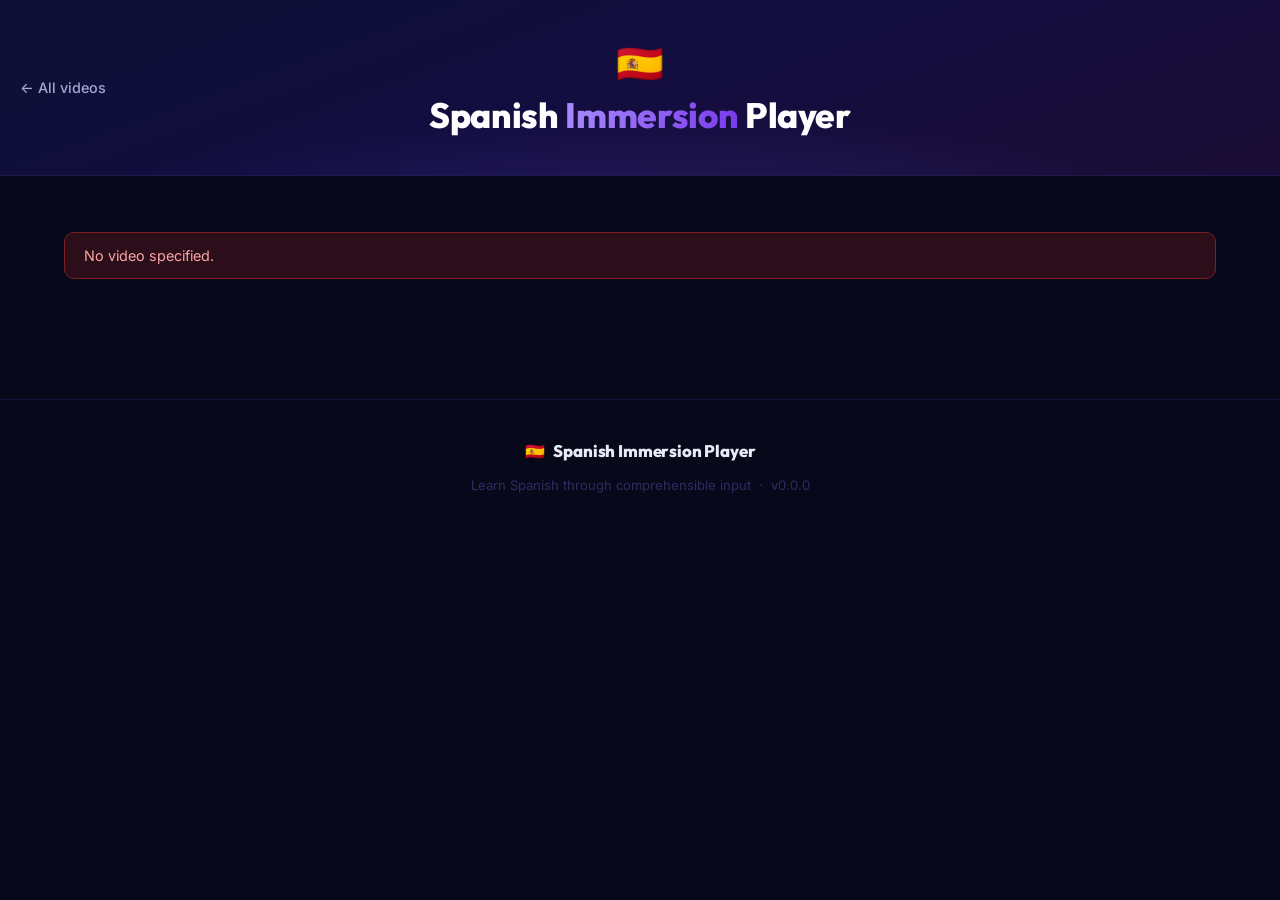
==== static/watch.html @ 7a53f780 "v0.2.7 — curated video grid home page, pre-fetched subtitle data, /watch and /enter-video routes Co-" ====
<!DOCTYPE html>
<html lang="en">
<head>
  <meta charset="UTF-8" />
  <meta name="viewport" content="width=device-width, initial-scale=1.0" />
  <title>Spanish Immersion Player</title>
  <link rel="icon" href="data:image/svg+xml,<svg xmlns='http://www.w3.org/2000/svg' viewBox='0 0 100 100'><text y='.9em' font-size='90'>🇪🇸</text></svg>">
  <link rel="stylesheet" href="style.css" />
</head>
<body>

  <header>
    <a href="/" class="back-link">← All videos</a>
    <span class="header-logo">🇪🇸</span>
    <h1>Spanish <span>Immersion</span> Player</h1>
  </header>

  <main>
    <section id="loading" class="hidden">
      <div class="loading-inner">
        <p id="loading-stage">Loading…</p>
        <div class="loading-bar-track">
          <div class="loading-bar-fill" id="loading-bar"></div>
        </div>
        <div class="loading-preview" id="loading-preview"></div>
      </div>
      <div class="skeleton-layout">
        <div class="skeleton-video-col">
          <div class="skeleton-video" id="skeleton-video"></div>
          <div class="skeleton-meta">
            <span id="skeleton-level-badge" class="level-badge level-checking">Checking level…</span>
          </div>
        </div>
        <div class="skeleton-image-column">
          <div class="skeleton-slot"></div>
          <div class="skeleton-slot"></div>
          <div class="skeleton-slot"></div>
        </div>
      </div>
    </section>

    <section id="error-section" class="hidden">
      <p id="error-msg" class="error"></p>
    </section>

    <section id="player-section" class="hidden">
      <div class="player-layout">

        <div class="video-column">
          <div id="yt-player"></div>
          <div class="video-meta">
            <span id="level-badge" class="level-badge"></span>
          </div>
        </div>

        <div class="image-column-wrapper">
          <p class="image-column-label">Vocabulary</p>
          <div class="image-column">
            <div class="image-slot" id="slot-0">
              <div class="slot-placeholder">Images appear as words are spoken</div>
            </div>
            <div class="image-slot" id="slot-1">
              <div class="slot-placeholder"></div>
            </div>
            <div class="image-slot" id="slot-2">
              <div class="slot-placeholder"></div>
            </div>
          </div>
        </div>

      </div>
    </section>
  </main>

  <footer>
    <div class="footer-inner">
      <div class="footer-brand">
        <span>🇪🇸</span>
        <span class="footer-brand-name">Spanish Immersion Player</span>
      </div>
      <p class="footer-tagline">Learn Spanish through comprehensible input &nbsp;·&nbsp; <span id="app-version">v0.0.0</span></p>
    </div>
  </footer>

  <script src="watch.js"></script>
  <script src="https://www.youtube.com/iframe_api"></script>
</body>
</html>
---- static/style.css ----
@import url('https://fonts.googleapis.com/css2?family=Outfit:wght@700;800&family=Inter:wght@400;500;600;700;800;900&display=swap');

*, *::before, *::after {
  margin: 0;
  padding: 0;
  box-sizing: border-box;
}

body {
  background: #07091a;
  color: #e8eaf6;
  font-family: 'Inter', -apple-system, BlinkMacSystemFont, 'Segoe UI', sans-serif;
  min-height: 100vh;
}

/* ── Header ───────────────────────────────────────────── */
header {
  text-align: center;
  padding: 2.5rem 1rem 2rem;
  background: linear-gradient(160deg, #0d1035 0%, #130d40 50%, #1a0d35 100%);
  border-bottom: 1px solid #1e1a50;
  position: relative;
  overflow: hidden;
}

header::before {
  content: '';
  position: absolute;
  inset: 0;
  background: radial-gradient(ellipse 60% 80% at 50% 120%, rgba(100,80,220,0.18) 0%, transparent 70%);
  pointer-events: none;
}

.header-logo {
  font-size: 2.4rem;
  margin-bottom: 0.5rem;
  display: block;
}

header h1 {
  font-family: 'Outfit', sans-serif;
  font-size: 2.2rem;
  font-weight: 800;
  color: #fff;
  letter-spacing: -0.01em;
  margin-bottom: 0.45rem;
  line-height: 1.15;
}

header h1 span {
  background: linear-gradient(90deg, #a78bfa, #7c3aed);
  -webkit-background-clip: text;
  -webkit-text-fill-color: transparent;
  background-clip: text;
}

header p {
  color: #7880b0;
  font-size: 0.95rem;
  font-weight: 400;
  letter-spacing: 0.01em;
}

/* ── Main layout ──────────────────────────────────────── */
main {
  max-width: 1200px;
  margin: 0 auto;
  padding: 2.5rem 1.5rem;
}

/* ── Input section ────────────────────────────────────── */
.input-section {
  margin-bottom: 2.5rem;
  max-width: 680px;
  margin-left: auto;
  margin-right: auto;
}

.input-group {
  display: flex;
  gap: 0.6rem;
  background: #0d1030;
  border: 1.5px solid #2a2660;
  border-radius: 14px;
  padding: 0.45rem 0.45rem 0.45rem 1.1rem;
  transition: border-color 0.2s;
}

.input-group:focus-within {
  border-color: #6c4fd8;
  box-shadow: 0 0 0 3px rgba(108,79,216,0.15);
}

#url-input {
  flex: 1;
  padding: 0.6rem 0;
  background: transparent;
  border: none;
  color: #e8eaf6;
  font-size: 0.95rem;
  font-family: inherit;
  outline: none;
  min-width: 0;
}

#url-input::placeholder { color: #3a3870; }

#submit-btn {
  padding: 0.65rem 1.5rem;
  background: linear-gradient(135deg, #7c3aed, #5b21b6);
  color: #fff;
  border: none;
  border-radius: 10px;
  font-size: 0.92rem;
  font-weight: 700;
  font-family: inherit;
  cursor: pointer;
  transition: opacity 0.15s, transform 0.1s, box-shadow 0.15s;
  white-space: nowrap;
  letter-spacing: 0.01em;
  box-shadow: 0 2px 12px rgba(124,58,237,0.35);
}

#submit-btn:hover  {
  opacity: 0.9;
  box-shadow: 0 4px 18px rgba(124,58,237,0.5);
}
#submit-btn:active { transform: scale(0.97); }

.error {
  margin-top: 1rem;
  padding: 0.9rem 1.2rem;
  background: rgba(127,29,29,0.3);
  border: 1px solid #7a2020;
  border-radius: 10px;
  color: #fca5a5;
  font-size: 0.9rem;
}

.hidden { display: none !important; }

/* ── Loading ──────────────────────────────────────────── */
#loading {
  display: flex;
  flex-direction: column;
  gap: 2rem;
}

.loading-inner {
  width: 100%;
  max-width: 480px;
  align-self: center;
  display: flex;
  flex-direction: column;
  align-items: center;
  gap: 0.8rem;
}

#loading-stage {
  color: #7880b0;
  font-size: 0.88rem;
  font-weight: 500;
  letter-spacing: 0.02em;
}

.loading-bar-track {
  width: 100%;
  height: 4px;
  background: #181a38;
  border-radius: 2px;
  overflow: hidden;
}

.loading-bar-fill {
  height: 100%;
  background: linear-gradient(90deg, #7c3aed, #a78bfa);
  border-radius: 2px;
  width: 0%;
  transition: width 0.12s linear;
}

.loading-preview {
  display: flex;
  flex-wrap: wrap;
  gap: 0.45rem;
  justify-content: center;
  margin-top: 0.5rem;
}

.preview-card {
  background: #0d1030;
  border: 1px solid #1e1a50;
  border-radius: 10px;
  padding: 0.5rem 0.65rem;
  display: flex;
  flex-direction: column;
  align-items: center;
  gap: 0.2rem;
  animation: card-pop 0.2s ease forwards;
  min-width: 52px;
}

@keyframes card-pop {
  from { opacity: 0; transform: scale(0.7); }
  to   { opacity: 1; transform: scale(1); }
}

.preview-number {
  font-size: 1.3rem;
  font-weight: 900;
  color: #a78bfa;
  line-height: 1;
}

.preview-emoji {
  font-size: 1.5rem;
  line-height: 1;
}

.preview-img {
  width: 36px;
  height: 36px;
  object-fit: cover;
  border-radius: 5px;
}

.preview-word {
  font-size: 0.67rem;
  font-weight: 500;
  color: #3d3a70;
  max-width: 60px;
  overflow: hidden;
  text-overflow: ellipsis;
  white-space: nowrap;
  text-align: center;
}

/* ── Skeleton screen ──────────────────────────────────── */
.skeleton-layout {
  display: grid;
  grid-template-columns: 1fr 187px;
  gap: 1.5rem;
  align-items: start;
}

.skeleton-video-col { min-width: 0; }

.skeleton-meta {
  margin-top: 0.9rem;
}

.level-checking {
  background: #0d1030;
  color: #3d3a70;
  border: 1px solid #1e1a50;
}

@keyframes skeleton-pulse {
  0%, 100% { background: #0d1030; }
  50%       { background: #141840; }
}

.skeleton-video {
  width: 100%;
  aspect-ratio: 16 / 9;
  border-radius: 14px;
  background-size: cover;
  background-position: center;
  animation: skeleton-pulse 1.8s ease-in-out infinite;
}

.skeleton-video.has-thumbnail {
  animation: none;
  filter: grayscale(0.85) brightness(0.4);
}

.skeleton-image-column {
  display: flex;
  flex-direction: column;
  gap: 0.65rem;
}

.skeleton-slot {
  aspect-ratio: 1;
  border-radius: 14px;
  animation: skeleton-pulse 1.8s ease-in-out infinite;
}

.skeleton-slot:nth-child(2) { animation-delay: 0.3s; }
.skeleton-slot:nth-child(3) { animation-delay: 0.6s; }

/* ── Player layout ────────────────────────────────────── */
.player-layout {
  display: grid;
  grid-template-columns: 1fr 187px;
  gap: 1.5rem;
  align-items: start;
}

/* ── Video column ─────────────────────────────────────── */
.video-column { min-width: 0; }

#yt-player {
  width: 100%;
  aspect-ratio: 16 / 9;
  border-radius: 14px;
  overflow: hidden;
  background: #000;
  box-shadow: 0 8px 40px rgba(0,0,0,0.5);
}

#yt-player iframe {
  width: 100% !important;
  height: 100% !important;
  border-radius: 14px;
}

.video-meta {
  display: flex;
  align-items: center;
  gap: 1rem;
  margin-top: 0.9rem;
  flex-wrap: wrap;
}

/* ── Level badge ──────────────────────────────────────── */
.level-badge {
  padding: 0.32rem 0.95rem;
  border-radius: 20px;
  font-size: 0.78rem;
  font-weight: 700;
  text-transform: uppercase;
  letter-spacing: 0.08em;
  font-family: inherit;
}

.level-super-beginner { background: rgba(16,185,129,0.12); color: #34d399; border: 1px solid rgba(52,211,153,0.3); }
.level-beginner       { background: rgba(59,130,246,0.12); color: #60a5fa; border: 1px solid rgba(96,165,250,0.3); }
.level-intermediate   { background: rgba(245,158,11,0.12); color: #fbbf24; border: 1px solid rgba(251,191,36,0.3); }
.level-advanced       { background: rgba(239,68,68,0.12);  color: #f87171; border: 1px solid rgba(248,113,113,0.3); }

.progress-label {
  color: #3d3a70;
  font-size: 0.82rem;
}

/* ── Image column ─────────────────────────────────────── */
.image-column-wrapper {
  display: flex;
  flex-direction: column;
  gap: 0.5rem;
}

.image-column-label {
  font-family: 'Outfit', sans-serif;
  font-size: 0.72rem;
  font-weight: 700;
  text-transform: uppercase;
  letter-spacing: 0.12em;
  color: #3d3a70;
  text-align: center;
  padding-bottom: 0.2rem;
}

.image-column {
  display: flex;
  flex-direction: column;
  gap: 0.65rem;
}

.image-slot {
  position: relative;
  aspect-ratio: 1;
  background: #0d1030;
  border: 1.5px solid #1e1a50;
  border-radius: 14px;
  overflow: hidden;
  transition: border-color 0.25s, box-shadow 0.25s;
}

.image-slot.active {
  border-color: #3d2d80;
}

.image-slot.current {
  border-color: #40e080;
  box-shadow: 0 0 0 1px rgba(64,224,128,0.4), 0 0 14px rgba(64,224,128,0.3);
}

@keyframes pulse {
  0%   { box-shadow: 0 0 0 0 rgba(64,224,128,0.5); }
  70%  { box-shadow: 0 0 0 8px rgba(64,224,128,0); }
  100% { box-shadow: 0 0 0 0 rgba(64,224,128,0); }
}

.image-slot.just-updated {
  animation: pulse 0.55s ease forwards;
}

.slot-placeholder {
  width: 100%;
  height: 100%;
  display: flex;
  align-items: center;
  justify-content: center;
  padding: 1rem;
  text-align: center;
  color: #232050;
  font-size: 0.75rem;
  font-weight: 500;
  line-height: 1.4;
}

.image-slot img {
  width: 100%;
  height: 100%;
  object-fit: cover;
  display: block;
}

.number-display {
  width: 100%;
  height: 100%;
  display: flex;
  align-items: center;
  justify-content: center;
  font-size: 3.8rem;
  font-weight: 900;
  color: #a78bfa;
  line-height: 1;
  padding-bottom: 1.5rem;
  letter-spacing: -0.02em;
}

.emoji-display {
  width: 100%;
  height: 100%;
  display: flex;
  align-items: center;
  justify-content: center;
  font-size: 5rem;
  line-height: 1;
  padding-bottom: 1.5rem;
}

.word-label {
  position: absolute;
  bottom: 0;
  left: 0;
  right: 0;
  background: linear-gradient(transparent, rgba(0,0,0,0.88));
  color: #fff;
  text-align: center;
  padding: 1.5rem 0.5rem 0.55rem;
  font-size: 1rem;
  font-weight: 700;
  letter-spacing: 0.02em;
  text-shadow: 0 1px 4px rgba(0,0,0,0.9);
}

/* ── Footer ───────────────────────────────────────────── */
footer {
  margin-top: 5rem;
  border-top: 1px solid #12153a;
  padding: 2.5rem 1.5rem;
  text-align: center;
}

.footer-inner {
  max-width: 1200px;
  margin: 0 auto;
  display: flex;
  flex-direction: column;
  align-items: center;
  gap: 1rem;
}

.footer-brand {
  display: flex;
  align-items: center;
  gap: 0.55rem;
}

.footer-brand-name {
  font-family: 'Outfit', sans-serif;
  font-size: 1.05rem;
  font-weight: 800;
  color: #e8eaf6;
  letter-spacing: -0.01em;
}

.footer-tagline {
  font-size: 0.82rem;
  color: #2e2c60;
}


/* ── Responsive ───────────────────────────────────────── */
@media (max-width: 720px) {
  header h1 { font-size: 1.5rem; }

  .input-section { max-width: 100%; }

  .player-layout,
  .skeleton-layout {
    grid-template-columns: 1fr;
  }

  .image-column,
  .skeleton-image-column {
    flex-direction: row;
  }

  .image-slot,
  .skeleton-slot {
    flex: 1;
    aspect-ratio: 1;
  }
}

/* ── Back link ────────────────────────────────────────────── */
.back-link {
  position: absolute;
  left: 1.25rem;
  top: 50%;
  transform: translateY(-50%);
  color: #a0a8d0;
  text-decoration: none;
  font-size: 0.9rem;
  font-weight: 500;
  transition: color 0.2s;
}
.back-link:hover { color: #c4b5fd; }

/* ── Video grid ───────────────────────────────────────────── */
.video-grid {
  display: grid;
  grid-template-columns: repeat(auto-fill, minmax(260px, 1fr));
  gap: 1.5rem;
  max-width: 1200px;
  margin: 2.5rem auto;
  padding: 0 1.5rem 3rem;
}

.grid-loading, .grid-empty {
  grid-column: 1 / -1;
  text-align: center;
  color: #6b7db3;
  padding: 3rem;
}

.video-card {
  display: block;
  text-decoration: none;
  color: inherit;
  background: #0f1128;
  border: 1px solid #1e2255;
  border-radius: 12px;
  overflow: hidden;
  transition: transform 0.2s, border-color 0.2s, box-shadow 0.2s;
}
.video-card:hover {
  transform: translateY(-3px);
  border-color: #4c3fbf;
  box-shadow: 0 8px 30px rgba(80,60,200,0.2);
}

.card-thumb {
  position: relative;
  aspect-ratio: 16 / 9;
  overflow: hidden;
  background: #0a0c20;
}
.card-thumb img {
  width: 100%;
  height: 100%;
  object-fit: cover;
  display: block;
  transition: transform 0.3s;
}
.video-card:hover .card-thumb img { transform: scale(1.03); }

.card-duration {
  position: absolute;
  bottom: 6px;
  right: 8px;
  background: rgba(0,0,0,0.8);
  color: #fff;
  font-size: 0.75rem;
  font-weight: 600;
  padding: 2px 6px;
  border-radius: 4px;
}

.card-info {
  padding: 0.85rem 1rem 1rem;
}
.card-title {
  font-size: 0.9rem;
  font-weight: 600;
  line-height: 1.4;
  margin-bottom: 0.6rem;
  color: #dde0f5;
  display: -webkit-box;
  -webkit-line-clamp: 2;
  -webkit-box-orient: vertical;
  overflow: hidden;
}
.card-meta {
  display: flex;
  align-items: center;
  gap: 0.6rem;
}
.card-channel {
  font-size: 0.78rem;
  color: #6b7db3;
}
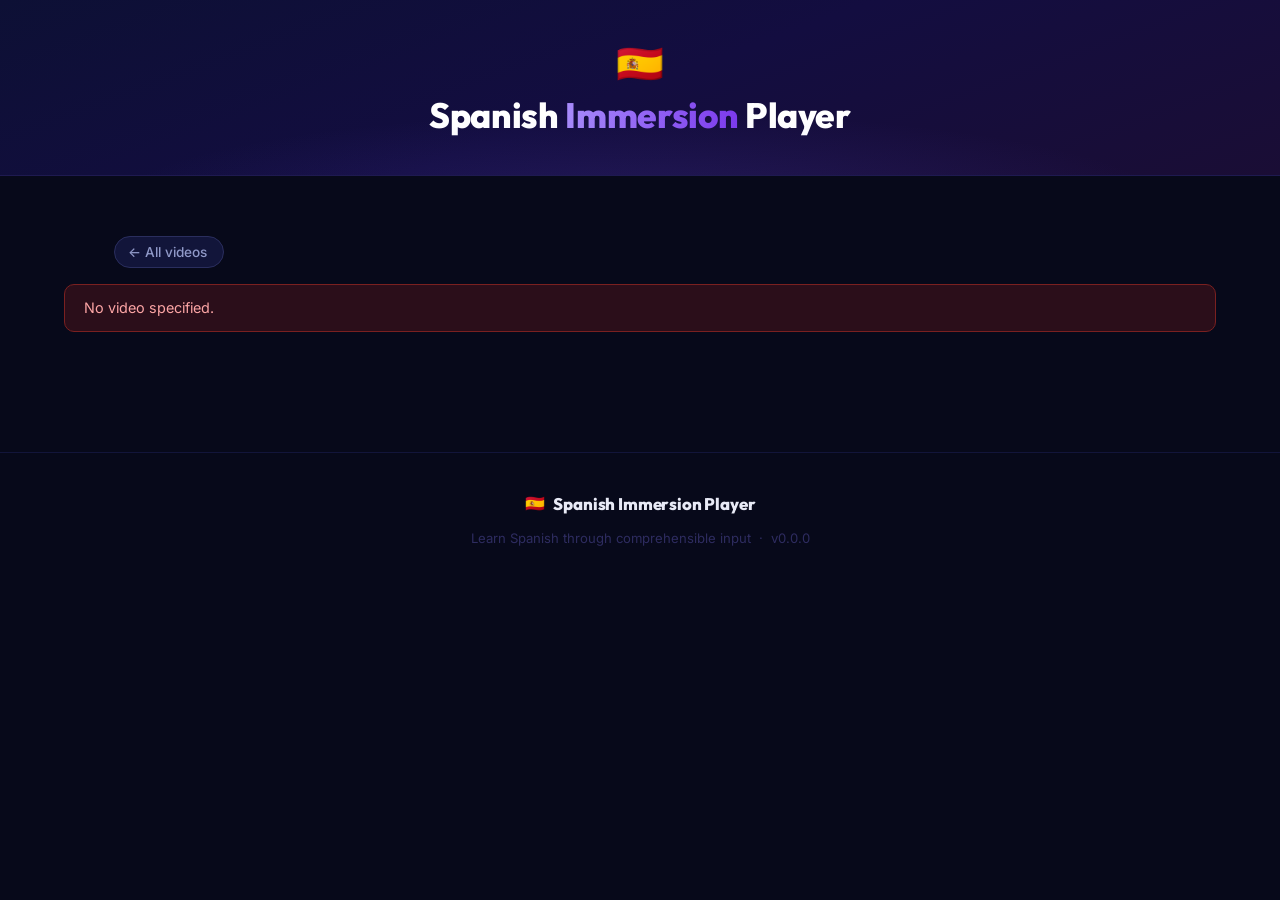
==== commit 405f5bc9: "style: move back button below header, styled as pill button Co-Authored-By: Claude Sonnet 4.6 <norep" ====
--- a/static/watch.html
+++ b/static/watch.html
@@ -10,12 +10,14 @@
 <body>
 
   <header>
-    <a href="/" class="back-link">← All videos</a>
     <span class="header-logo">🇪🇸</span>
     <h1>Spanish <span>Immersion</span> Player</h1>
   </header>
 
   <main>
+    <div class="back-btn-row">
+      <a href="/" class="back-btn">← All videos</a>
+    </div>
     <section id="loading" class="hidden">
       <div class="loading-inner">
         <p id="loading-stage">Loading…</p>
--- a/static/style.css
+++ b/static/style.css
@@ -518,19 +518,31 @@
   }
 }
 
-/* ── Back link ────────────────────────────────────────────── */
-.back-link {
-  position: absolute;
-  left: 1.25rem;
-  top: 50%;
-  transform: translateY(-50%);
-  color: #a0a8d0;
+/* ── Back button ──────────────────────────────────────────── */
+.back-btn-row {
+  max-width: 1100px;
+  margin: 1.25rem auto 0;
+  padding: 0 1.5rem;
+}
+.back-btn {
+  display: inline-flex;
+  align-items: center;
+  gap: 0.35rem;
+  background: #12153a;
+  border: 1px solid #2a2e5e;
+  color: #9099c8;
+  padding: 0.45rem 1rem 0.45rem 0.8rem;
+  border-radius: 20px;
   text-decoration: none;
-  font-size: 0.9rem;
+  font-size: 0.85rem;
   font-weight: 500;
-  transition: color 0.2s;
-}
-.back-link:hover { color: #c4b5fd; }
+  transition: background 0.2s, border-color 0.2s, color 0.2s;
+}
+.back-btn:hover {
+  background: #1a1f4a;
+  border-color: #5046e5;
+  color: #c4b5fd;
+}
 
 /* ── Video grid ───────────────────────────────────────────── */
 .video-grid {
